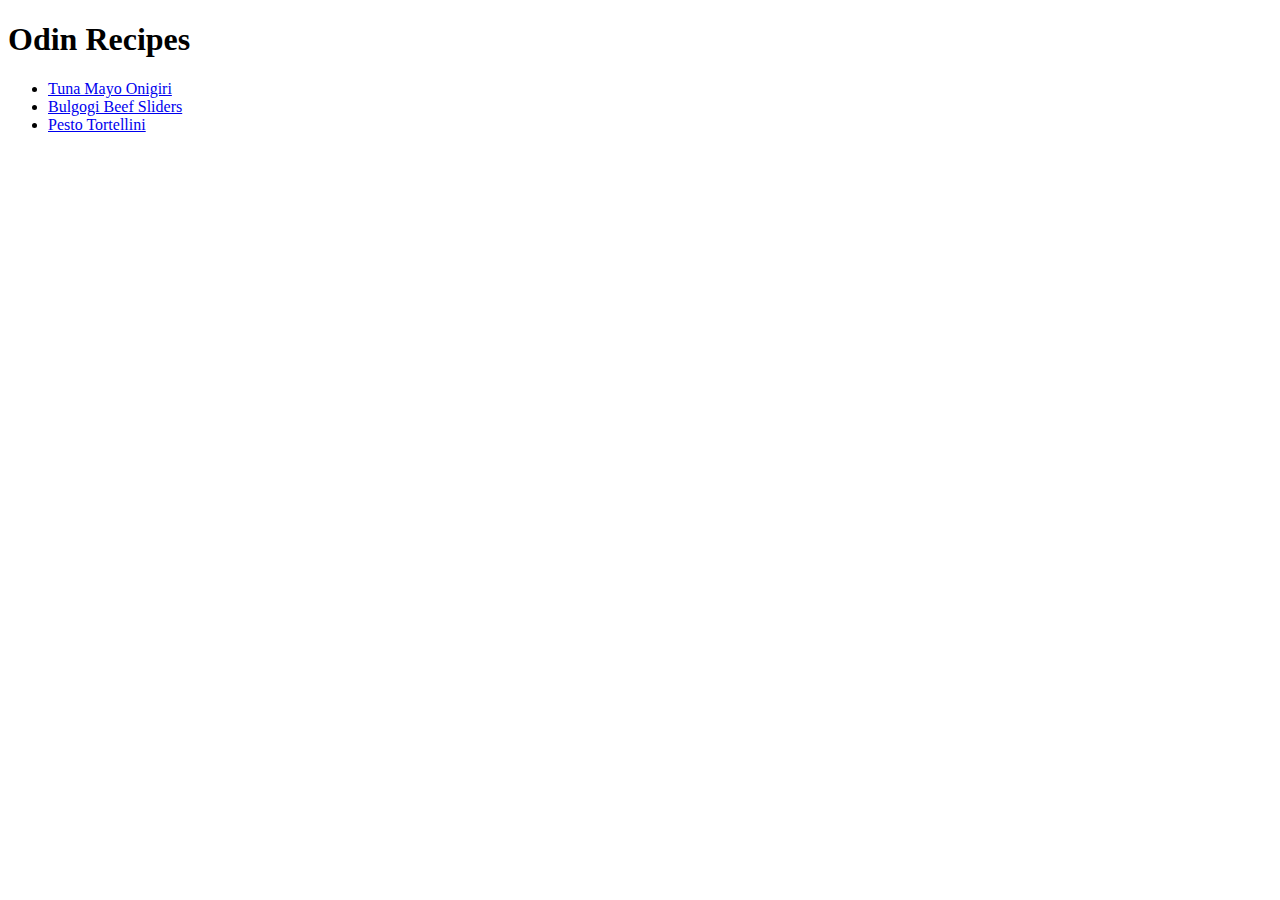
==== index.html @ 03cebe4b "initially add recipe index, images, and recipes" ====
<!DOCTYPE html>
<html lang="en">
<head>
    <meta charset="UTF-8">
    <meta name="viewport" content="width=device-width, initial-scale=1.0">
    <title>Odin Recipes</title>
</head>
<body>
    <h1>Odin Recipes</h1>
    <ul>
        <li><a href="./recipes/onigiri_tuna_mayo.html">Tuna Mayo Onigiri</a></li>
        <li><a href="./recipes/bulgogi_beef_sliders.html">Bulgogi Beef Sliders</a></li>
        <li><a href="./recipes/pesto_tortellini.html">Pesto Tortellini</a></li>
    </ul>
</body>
</html>
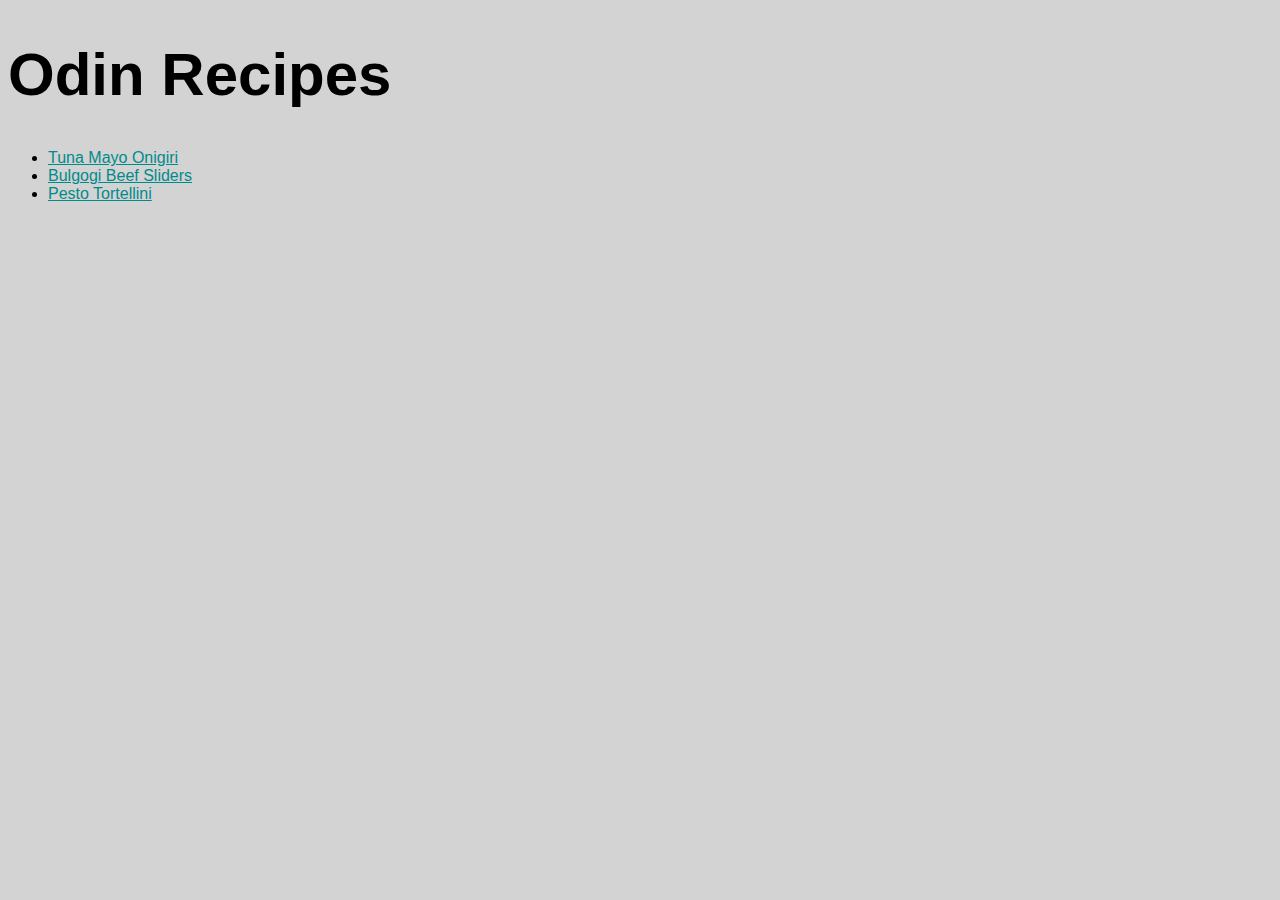
==== commit 639e51a4: "Add styling to existing HTML files via CSS file" ====
--- a/index.html
+++ b/index.html
@@ -4,6 +4,7 @@
     <meta charset="UTF-8">
     <meta name="viewport" content="width=device-width, initial-scale=1.0">
     <title>Odin Recipes</title>
+    <link rel="stylesheet" href="styles.css" >
 </head>
 <body>
     <h1>Odin Recipes</h1>
--- a/styles.css
+++ b/styles.css
@@ -0,0 +1,29 @@
+body {
+    font-family: 'Arial', 'sans-serif';
+    font-size: 16px;
+    background-color: lightgray;
+}
+
+a {
+    color: darkblue;
+}
+
+h1 {
+    font-size: 60px;
+}
+
+h2 {
+    font-size: 44px;
+}
+
+.ingredients {
+    color: blue;
+}
+
+.steps {
+    color: darkolivegreen;
+}
+
+li a {
+    color: darkcyan;
+}